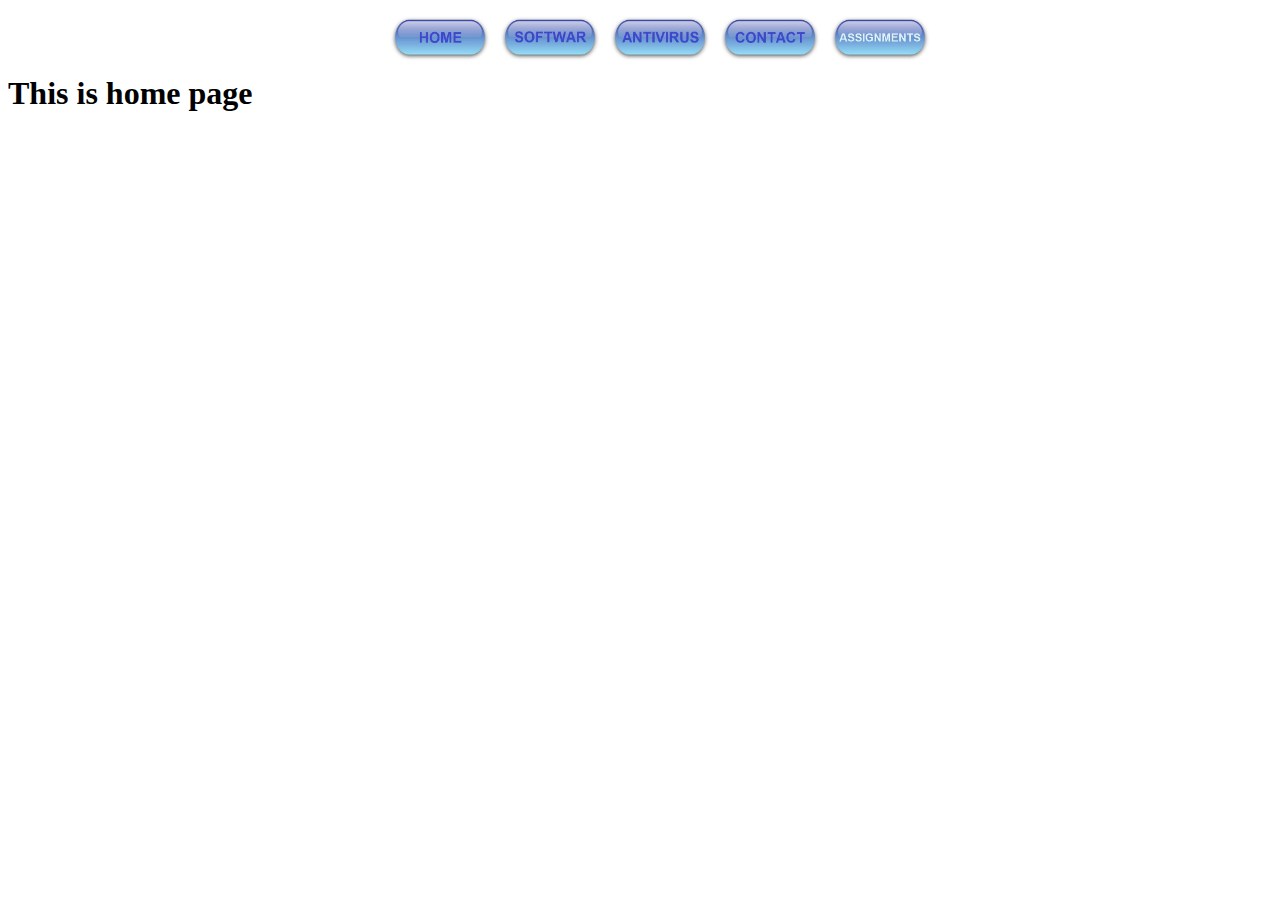
==== index.html @ 94550735 "Deploying all three assignments" ====
<!DOCTYPE html>
<html lang="en">
<head>
       <title>Document</title>
      <link rel="stylesheet" href="style.css">
</head>
<body>
    <div id="lidiv">
    <ul>
        <li class="navc"> <a href="index.html"><img src="images/home SVG.png" alt=""></a> </li>
        <li class="navc"> <a href="Software.html"><img src="images/SOFTWARE.jpg" alt=""></a> </li>
        <li class="navc"><a href="antivirus.html"><img src="images/ANTIVIRUS.jpg" alt=""></a></li>
        <li class="navc"><a href="contact us.html"><img src="images/CONTACT.jpg" alt=""></a></li>
        <li class="navc"><a href="assignments.html"><img src="images/ASS.jpg" alt=""></a></li>
    </ul></div>
    <br>
    <h1>This is home page</h1>
        
   
</body>
</html>
---- style.css ----
/* this is to manke navigation bar styling */
li 
{
    
    float: left;
    width: auto;
  

    margin-left: 10px;
    margin-bottom: 10px;
    list-style-type: none;
}


li:active {
    background-color: limegreen;
}
a { 
    
    height: 500px;
    width: 100px;
  
}

#lidiv
{
    width: 500px;
    margin:auto;
    width: 600px;
    background-color: blueviolet;
    
}
a>img
    {
        width: 100px;
    }
    h1 {
       
       overflow: hidden;
       width: 1000px;
       margin-bottom: 0px;
       
    }
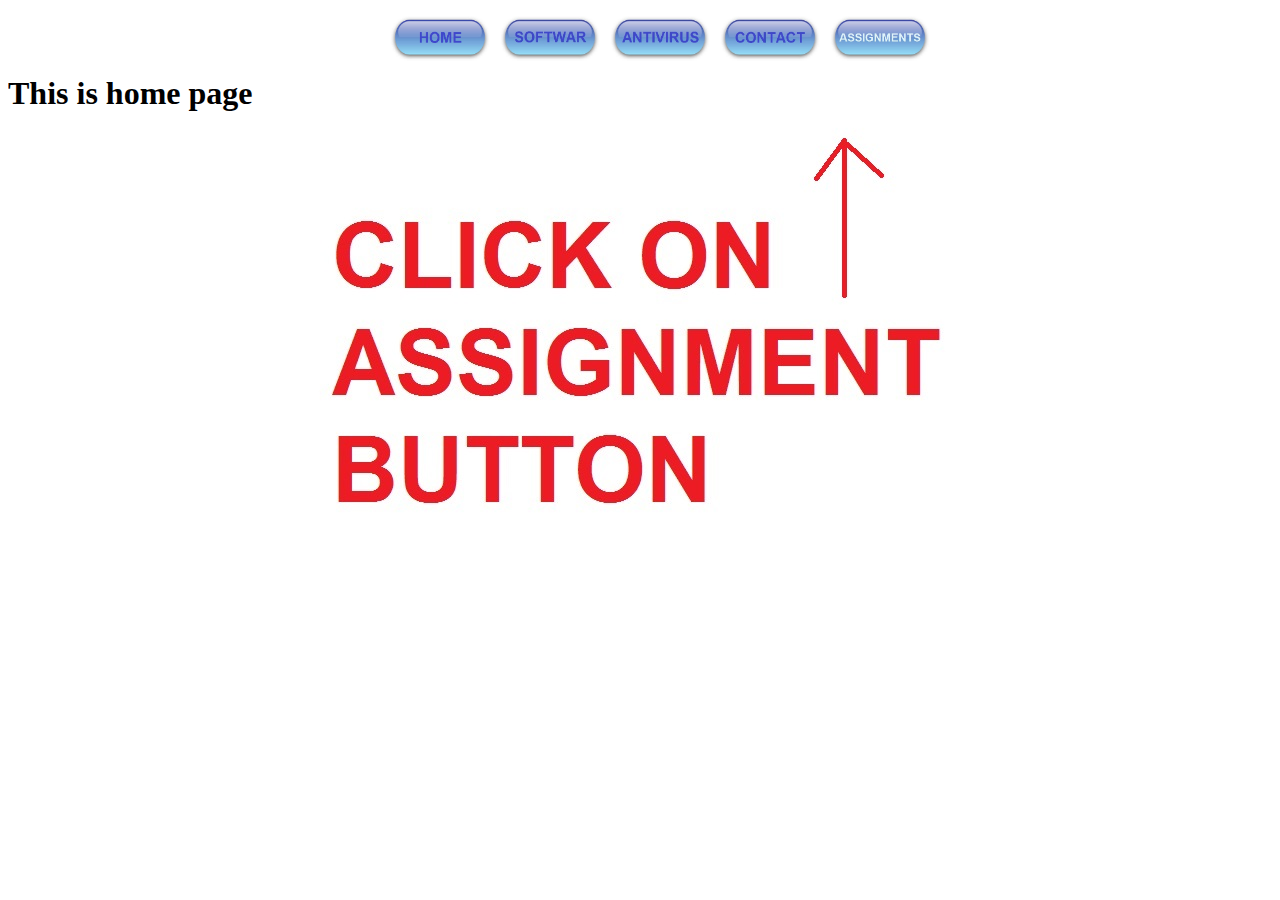
==== commit 502c66b2: "index updated with assignmrnt image" ====
--- a/index.html
+++ b/index.html
@@ -15,6 +15,7 @@
     </ul></div>
     <br>
     <h1>This is home page</h1>
+    <div> <img class="a" src="images/A.jpg" alt=""></div>
         
    
 </body>
--- a/style.css
+++ b/style.css
@@ -42,4 +42,7 @@
        
     }
 
- + .a
+ {
+     margin-left: 200px;
+ }